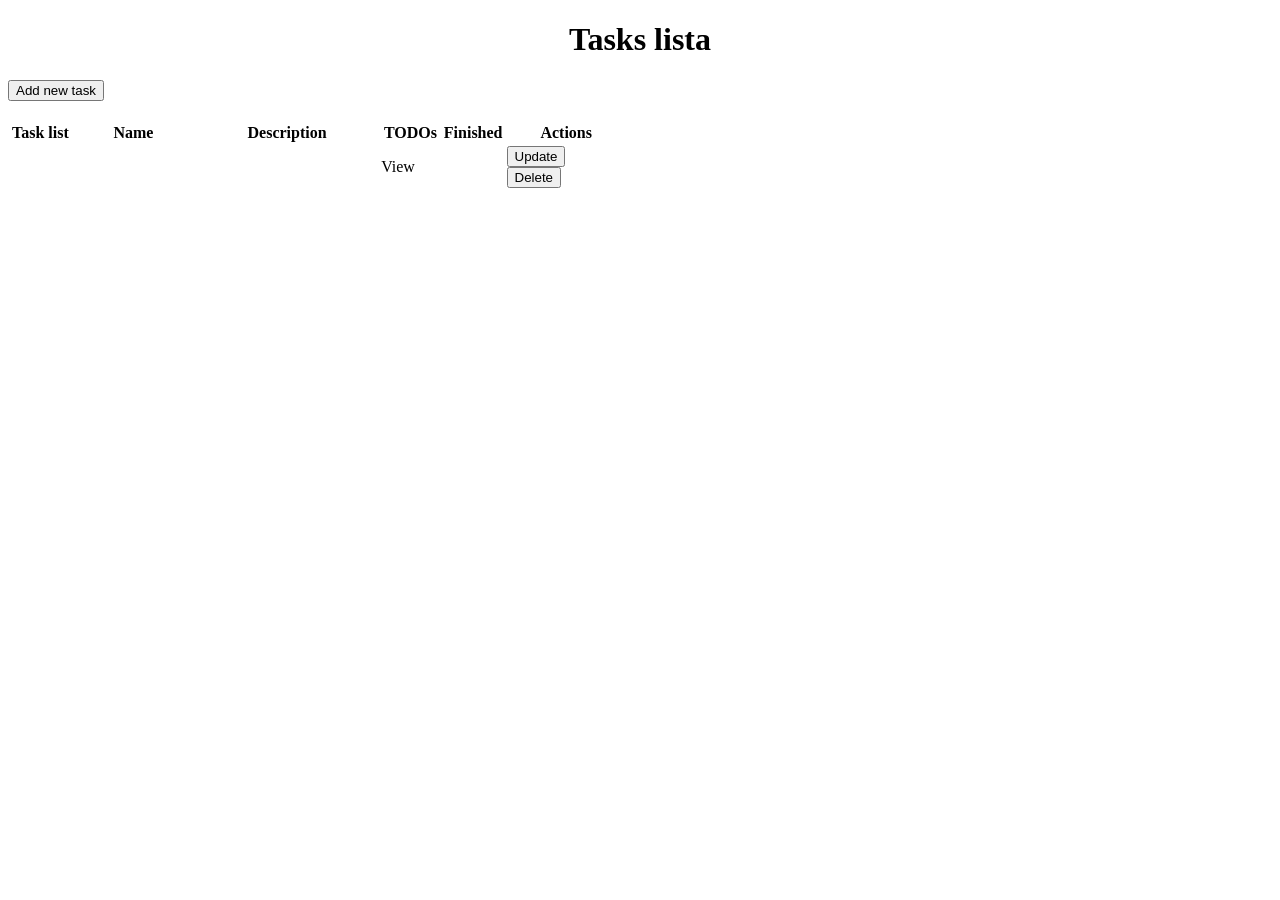
==== src/main/resources/templates/assignment/index.html @ 3d8bbf76 "Group templates in the same folder" ====
<!DOCTYPE html>
<html lang="en" xmlns:th="http://www.thymeleaf.org">
<head th:insert="assignment/header.html"></head>
<body>

    <div class="container">
        <h1 style="text-align: center">Tasks lista</h1>
        <div class="row" style="margin-bottom: 20px; margin-top: 20px">
            <div class="col-2">
                <button th:onclick="|showSaveTask()|" class="btn btn-primary width100">Add new task</button>
            </div>
        </div>

        <table class="table table-bordered">
            <thead class="darkerBgColor childAlignedCenter">
                <tr>
                    <th scope="col" style="width: 10%">Task list</th>
                    <th scope="col" style="width: 20%">Name</th>
                    <th scope="col" style="width: 30%">Description</th>
                    <th scope="col" style="width: 10%">TODOs</th>
                    <th scope="col" style="width: 10%">Finished</th>
                    <th scope="col" style="width: 20%">Actions</th>
                </tr>
            </thead>
            <tbody>
                <tr th:each="task : ${taskList}" class="childAlignedCenter">
                    <td th:text="${task.id}"></td>
                    <td th:text="${task.name}"></td>
                    <td th:text="${task.description}"></td>
                    <td>
                        <a th:href = "@{/viewTodos(taskId=${task.id})}" class="btn btn-info width100"> View </a>
                    </td>
                    <td>
                        <i class="fa fa-check" aria-hidden="true" style="color: green"></i>
                    </td>
                    <td>
                        <div class="row">
                            <div class="col-sm-6">
                                <button th:onclick="|showSaveTask('${task.id}')|" class="btn btn-primary width100">Update</button>
                            </div>
                            <div class="col-sm-6">
                                <button th:onclick="|showFormDelete('${task.id}')|" class="btn btn-danger width100">Delete</button>
                            </div>
                        </div>
                    </td>
                </tr>
            </tbody>
        </table>

        <div th:if="${message}">
            <div id="flash" class="alert alert-success" role="alert" th:text="${message}"></div>
        </div>
    </div>
    <div id="modalContainer" class="modal fade modalWidth30" role="dialog"></div>

<script>
    function showSaveTask(id) {
        $.ajax({
            url:(id === undefined) ? "/addNewTask" : "/updateTask",
            dataType: "html",
            data:{id: id},
            type:'GET',
            success: function(html){
                $("#modalContainer").html(html);
                $("#modalContainer").modal("show");
            }
        });
    }

    $(function() {
        $('#flash').delay(500).fadeIn('normal', function() {
            $(this).delay(500).fadeOut();
        });
    });
</script>

</body>



</html>
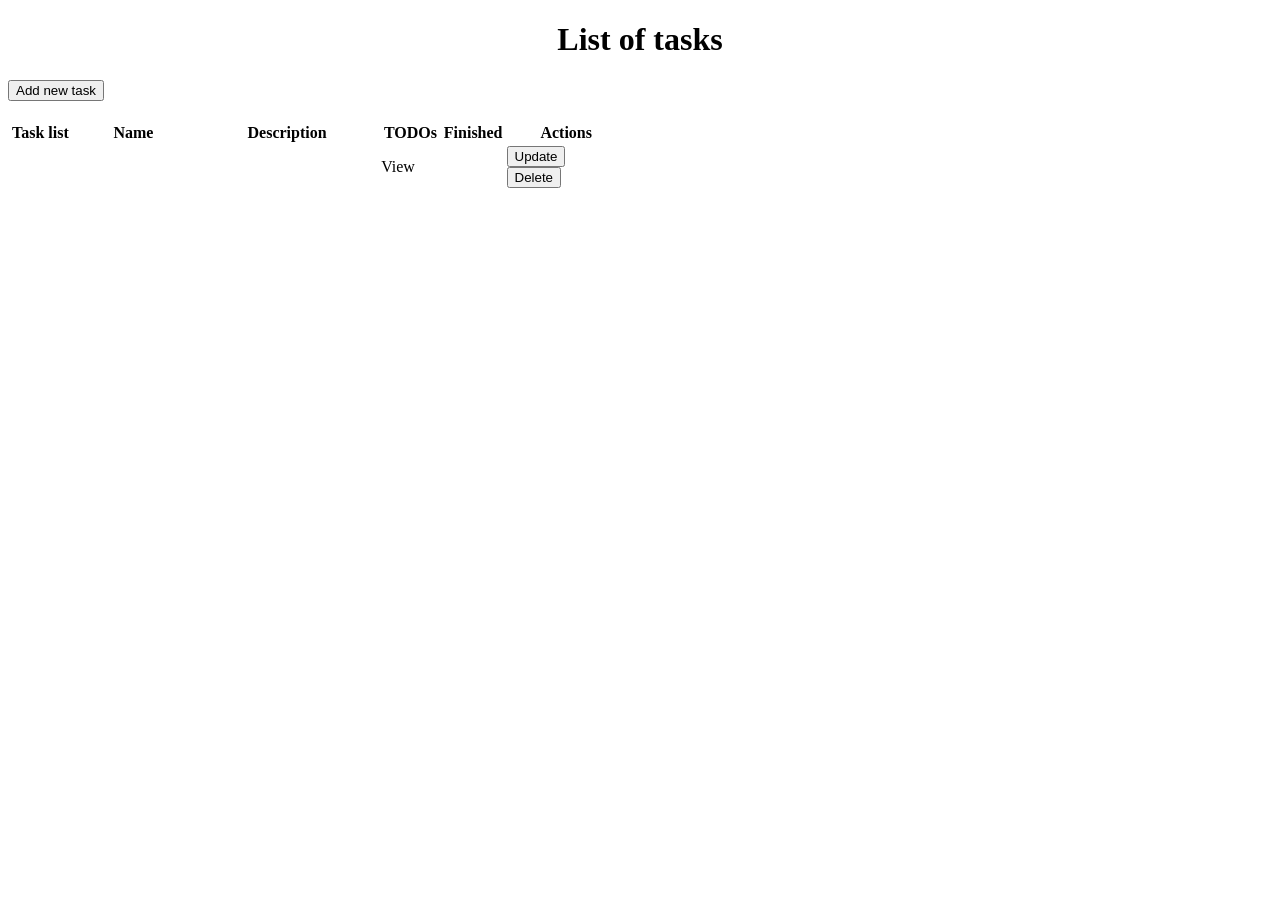
==== commit adeae1ec: "Save checkbox on click" ====
--- a/src/main/resources/templates/assignment/index.html
+++ b/src/main/resources/templates/assignment/index.html
@@ -4,7 +4,7 @@
 <body>
 
     <div class="container">
-        <h1 style="text-align: center">Tasks lista</h1>
+        <h1 style="text-align: center">List of tasks</h1>
         <div class="row" style="margin-bottom: 20px; margin-top: 20px">
             <div class="col-2">
                 <button th:onclick="|showSaveTask()|" class="btn btn-primary width100">Add new task</button>
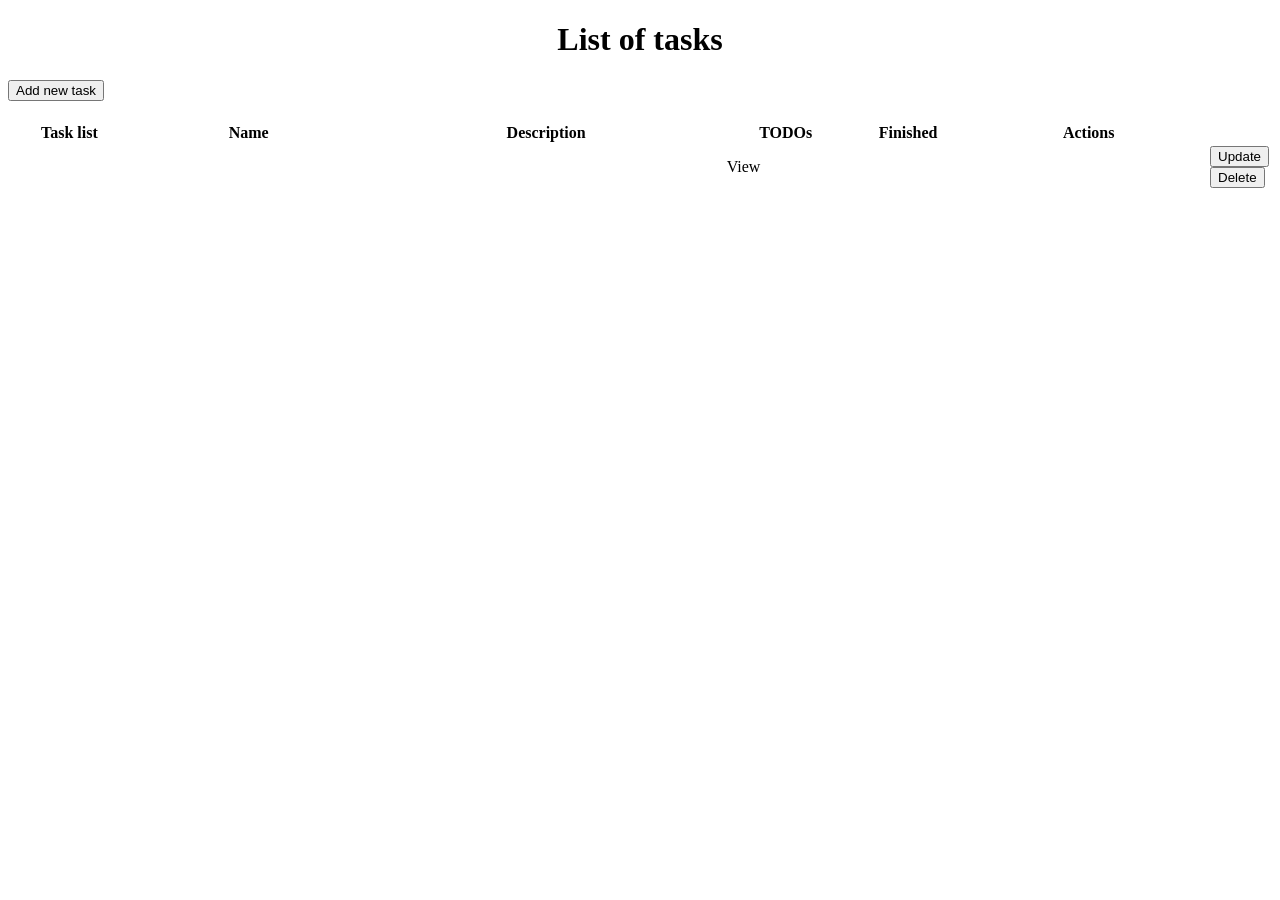
==== commit dc23e8ee: "Implement percentage" ====
--- a/src/main/resources/templates/assignment/index.html
+++ b/src/main/resources/templates/assignment/index.html
@@ -30,9 +30,14 @@
                     <td>
                         <a th:href = "@{/viewTodos(taskId=${task.id})}" class="btn btn-info width100"> View </a>
                     </td>
-                    <td>
-                        <i class="fa fa-check" aria-hidden="true" style="color: green"></i>
-                    </td>
+                    <div th:if="${percentageOfTaskMap[task.id] == 100}">
+                        <td>
+                            <i class="fa fa-check" aria-hidden="true" style="color: green"></i>
+                        </td>
+                    </div>
+                    <div th:unless="${percentageOfTaskMap[task.id] == 100}">
+                        <td th:text="${percentageOfTaskMap[task.id] + '%'}"></td>
+                    </div>
                     <td>
                         <div class="row">
                             <div class="col-sm-6">
